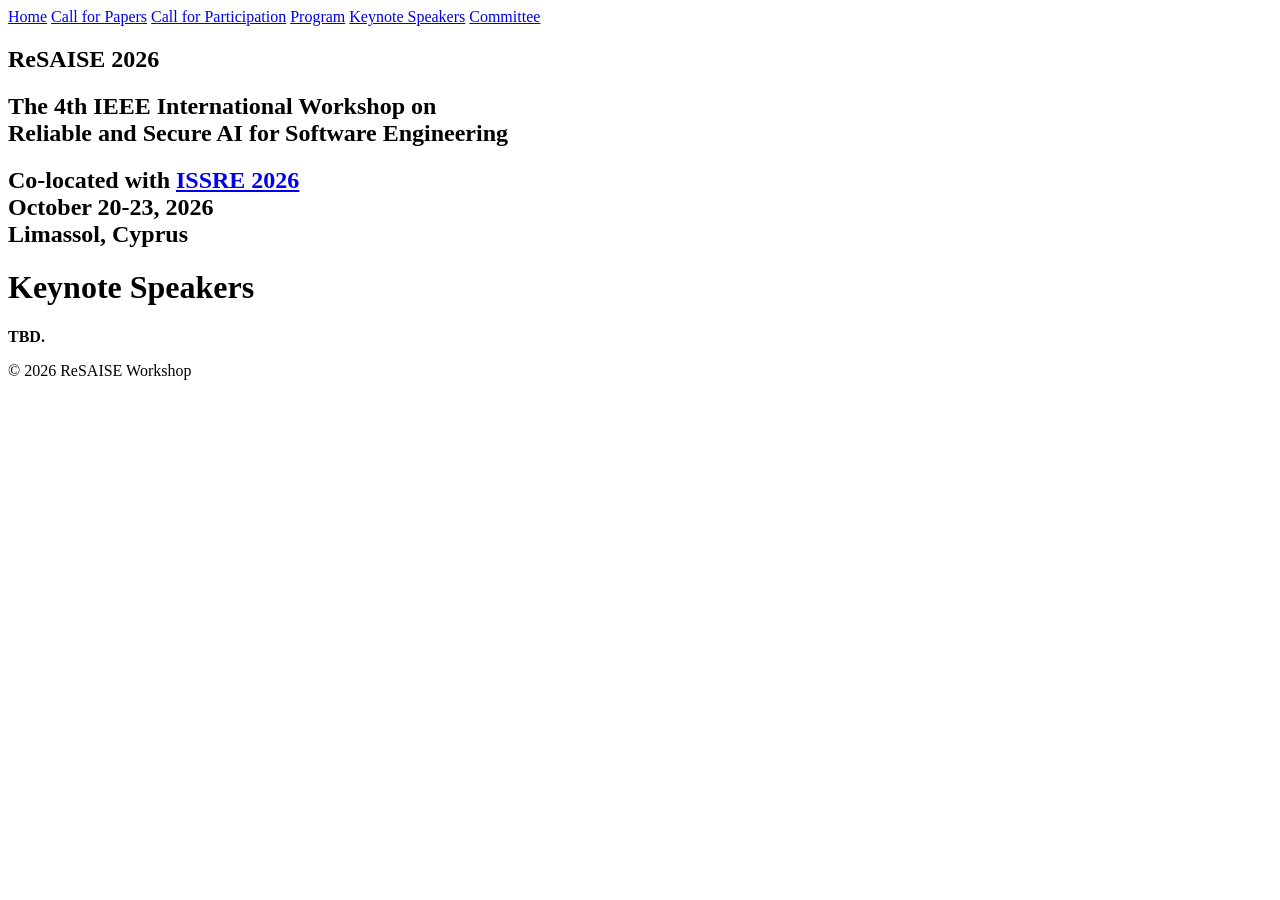
==== html/keynote.html @ 7ac26dcd "first commit" ====
<!doctype html>
<html lang="en">
<head>
<meta charset="utf-8" />
<meta name="viewport" content="width=device-width,initial-scale=1" />
<title>Keynote Speakers - ReSAISE 2026</title>
<link rel="stylesheet" href="/2026/css/style.css" />
<link href="https://fonts.googleapis.com/css2?family=Inter:wght@400;600;700&amp;display=swap" rel="stylesheet">
</head>
<body>
  <header>
    <nav class="nav">
      <a href="/2026/index.html">Home</a>
      <a href="/2026/html/papers.html">Call for Papers</a>
      <a href="/2026/html/participation.html">Call for Participation</a>
      <a href="/2026/html/program.html">Program</a>
      <a href="/2026/html/keynote.html" aria-current="page">Keynote Speakers</a>
      <a href="/2026/html/committee.html">Committee</a>
    </nav>
  </header>

  <section class="hero">
    <div class="hero-inner">
      <div class="container center">
        <h1>ReSAISE 2026</h1>
        <h2>The 4th IEEE International Workshop on<br>
          Reliable and Secure AI for Software Engineering</h2>
        <h2></h2>
        <h2>Co-located with <a href="https://cyprusconferences.org/issre2026/">ISSRE 2026</a> <br> 
          October 20-23, 2026<br>
        Limassol, Cyprus</h2>
      </div>
    </div>
  </section>

  <main class="container">
    <h1>Keynote Speakers</h1>
    <p><strong>TBD.</strong> </p>
  </main>

  <footer>
    <div class="container small">© 2026 ReSAISE Workshop</div>
  </footer>
</body>
</html>
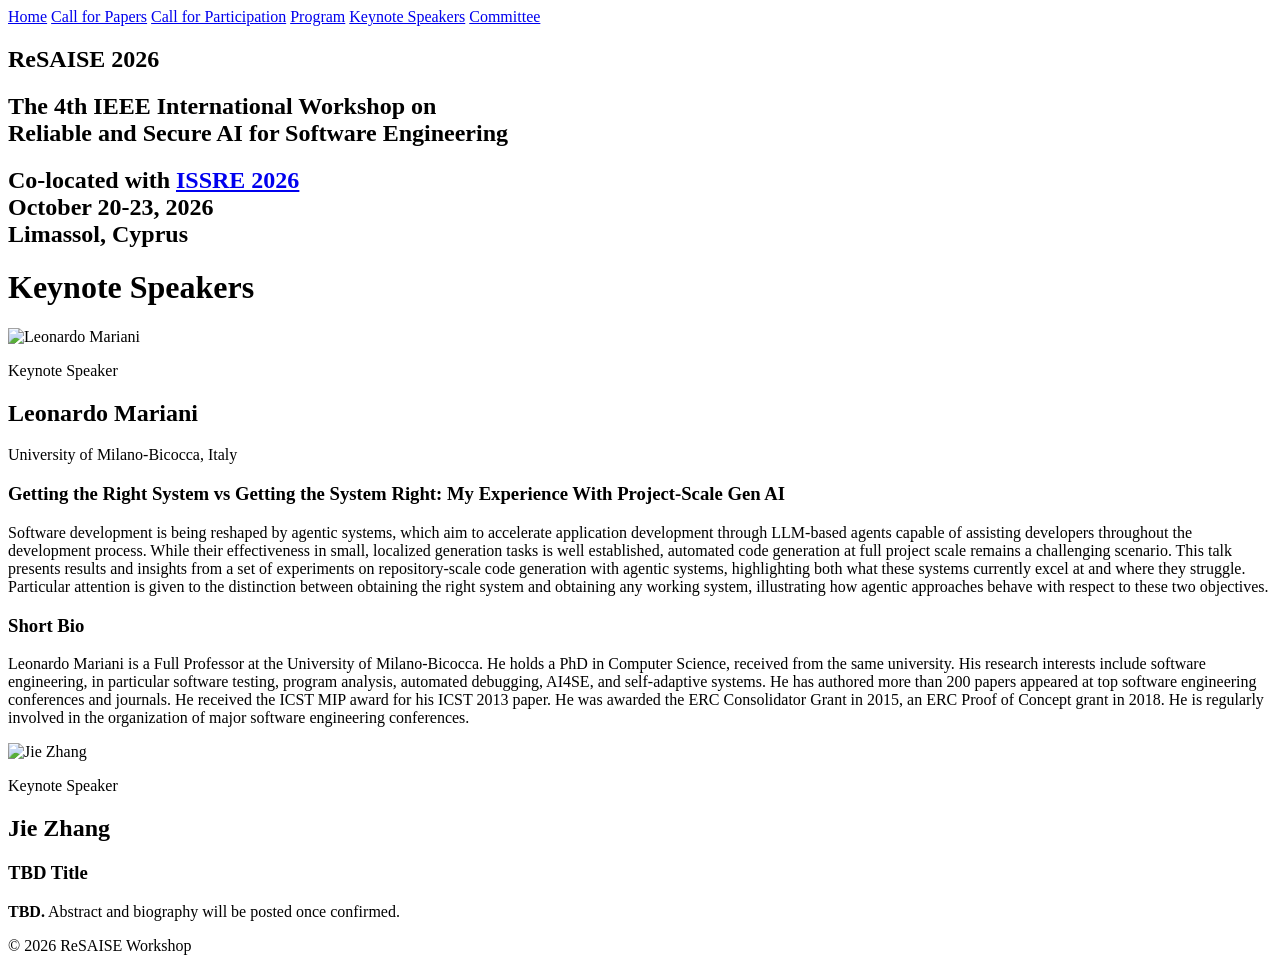
==== commit 287a885a: "program update" ====
--- a/html/keynote.html
+++ b/html/keynote.html
@@ -4,7 +4,7 @@
 <meta charset="utf-8" />
 <meta name="viewport" content="width=device-width,initial-scale=1" />
 <title>Keynote Speakers - ReSAISE 2026</title>
-<link rel="stylesheet" href="/2026/css/style.css" />
+<link rel="stylesheet" href="/2026/css/style.css?v=3" />
 <link href="https://fonts.googleapis.com/css2?family=Inter:wght@400;600;700&amp;display=swap" rel="stylesheet">
 </head>
 <body>
@@ -35,7 +35,35 @@
 
   <main class="container">
     <h1>Keynote Speakers</h1>
-    <p><strong>TBD.</strong> </p>
+
+    <section class="speaker-card">
+      <div class="speaker-media">
+        <img src="/2026/img/leonardo.jpg" alt="Leonardo Mariani" />
+      </div>
+      <div class="speaker-content">
+        <p class="speaker-label">Keynote Speaker</p>
+        <h2>Leonardo Mariani</h2>
+        <p class="speaker-affil">University of Milano-Bicocca, Italy</p>
+
+        <h3>Getting the Right System vs Getting the System Right: My Experience With Project-Scale Gen AI</h3>
+        <p>Software development is being reshaped by agentic systems, which aim to accelerate application development through LLM-based agents capable of assisting developers throughout the development process. While their effectiveness in small, localized generation tasks is well established, automated code generation at full project scale remains a challenging scenario. This talk presents results and insights from a set of experiments on repository-scale code generation with agentic systems, highlighting both what these systems currently excel at and where they struggle. Particular attention is given to the distinction between obtaining the right system and obtaining any working system, illustrating how agentic approaches behave with respect to these two objectives.</p>
+
+        <h3>Short Bio</h3>
+        <p>Leonardo Mariani is a Full Professor at the University of Milano-Bicocca. He holds a PhD in Computer Science, received from the same university. His research interests include software engineering, in particular software testing, program analysis, automated debugging, AI4SE, and self-adaptive systems. He has authored more than 200 papers appeared at top software engineering conferences and journals. He received the ICST MIP award for his ICST 2013 paper. He was awarded the ERC Consolidator Grant in 2015, an ERC Proof of Concept grant in 2018. He is regularly involved in the organization of major software engineering conferences.</p>
+      </div>
+    </section>
+
+    <section class="speaker-card speaker-card-tbd">
+      <div class="speaker-media">
+        <img src="/2026/img/jie.jpeg" alt="Jie Zhang" />
+      </div>
+      <div class="speaker-content">
+        <p class="speaker-label">Keynote Speaker</p>
+        <h2>Jie Zhang</h2>
+        <h3>TBD Title</h3>
+        <p><strong>TBD.</strong> Abstract and biography will be posted once confirmed.</p>
+      </div>
+    </section>
   </main>
 
   <footer>
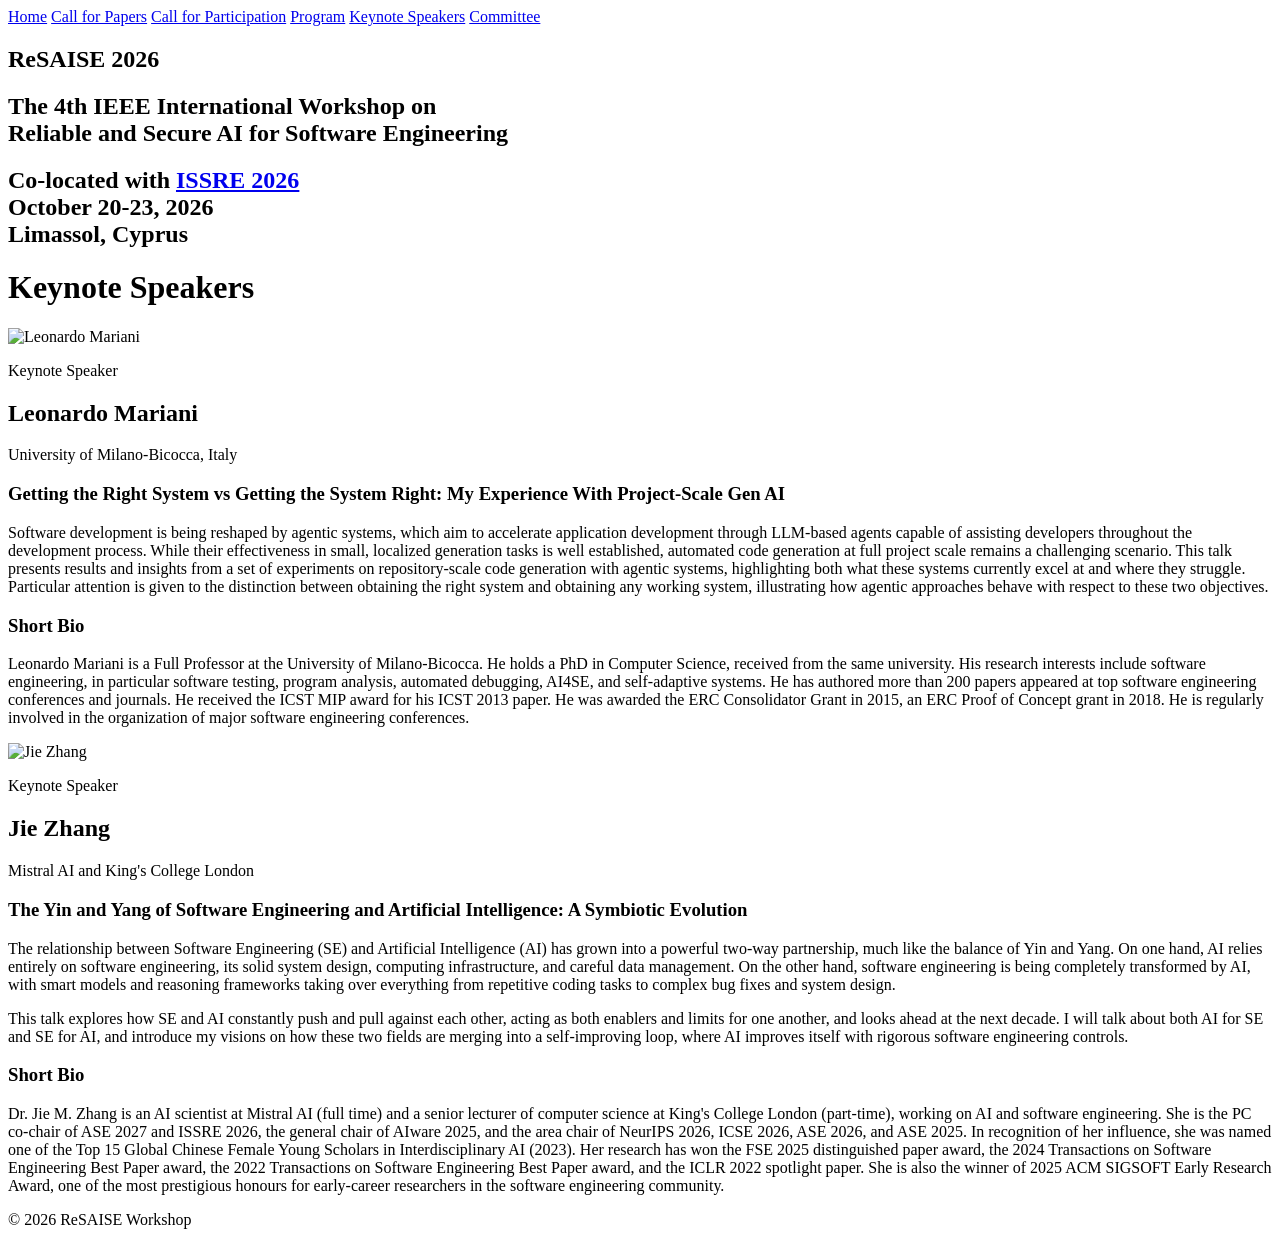
==== commit 7a2d4ddd: "update keynote info" ====
--- a/html/keynote.html
+++ b/html/keynote.html
@@ -53,15 +53,20 @@
       </div>
     </section>
 
-    <section class="speaker-card speaker-card-tbd">
+    <section class="speaker-card">
       <div class="speaker-media">
         <img src="/2026/img/jie.jpeg" alt="Jie Zhang" />
       </div>
       <div class="speaker-content">
         <p class="speaker-label">Keynote Speaker</p>
         <h2>Jie Zhang</h2>
-        <h3>TBD Title</h3>
-        <p><strong>TBD.</strong> Abstract and biography will be posted once confirmed.</p>
+        <p class="speaker-affil">Mistral AI and King's College London</p>
+        <h3>The Yin and Yang of Software Engineering and Artificial Intelligence: A Symbiotic Evolution</h3>
+        <p>The relationship between Software Engineering (SE) and Artificial Intelligence (AI) has grown into a powerful two-way partnership, much like the balance of Yin and Yang. On one hand, AI relies entirely on software engineering, its solid system design, computing infrastructure, and careful data management. On the other hand, software engineering is being completely transformed by AI, with smart models and reasoning frameworks taking over everything from repetitive coding tasks to complex bug fixes and system design.</p>
+        <p>This talk explores how SE and AI constantly push and pull against each other, acting as both enablers and limits for one another, and looks ahead at the next decade. I will talk about both AI for SE and SE for AI, and introduce my visions on how these two fields are merging into a self-improving loop, where AI improves itself with rigorous software engineering controls.</p>
+
+        <h3>Short Bio</h3>
+        <p>Dr. Jie M. Zhang is an AI scientist at Mistral AI (full time) and a senior lecturer of computer science at King's College London (part-time), working on AI and software engineering. She is the PC co-chair of ASE 2027 and ISSRE 2026, the general chair of AIware 2025, and the area chair of NeurIPS 2026, ICSE 2026, ASE 2026, and ASE 2025. In recognition of her influence, she was named one of the Top 15 Global Chinese Female Young Scholars in Interdisciplinary AI (2023). Her research has won the FSE 2025 distinguished paper award, the 2024 Transactions on Software Engineering Best Paper award, the 2022 Transactions on Software Engineering Best Paper award, and the ICLR 2022 spotlight paper. She is also the winner of 2025 ACM SIGSOFT Early Research Award, one of the most prestigious honours for early-career researchers in the software engineering community.</p>
       </div>
     </section>
   </main>
